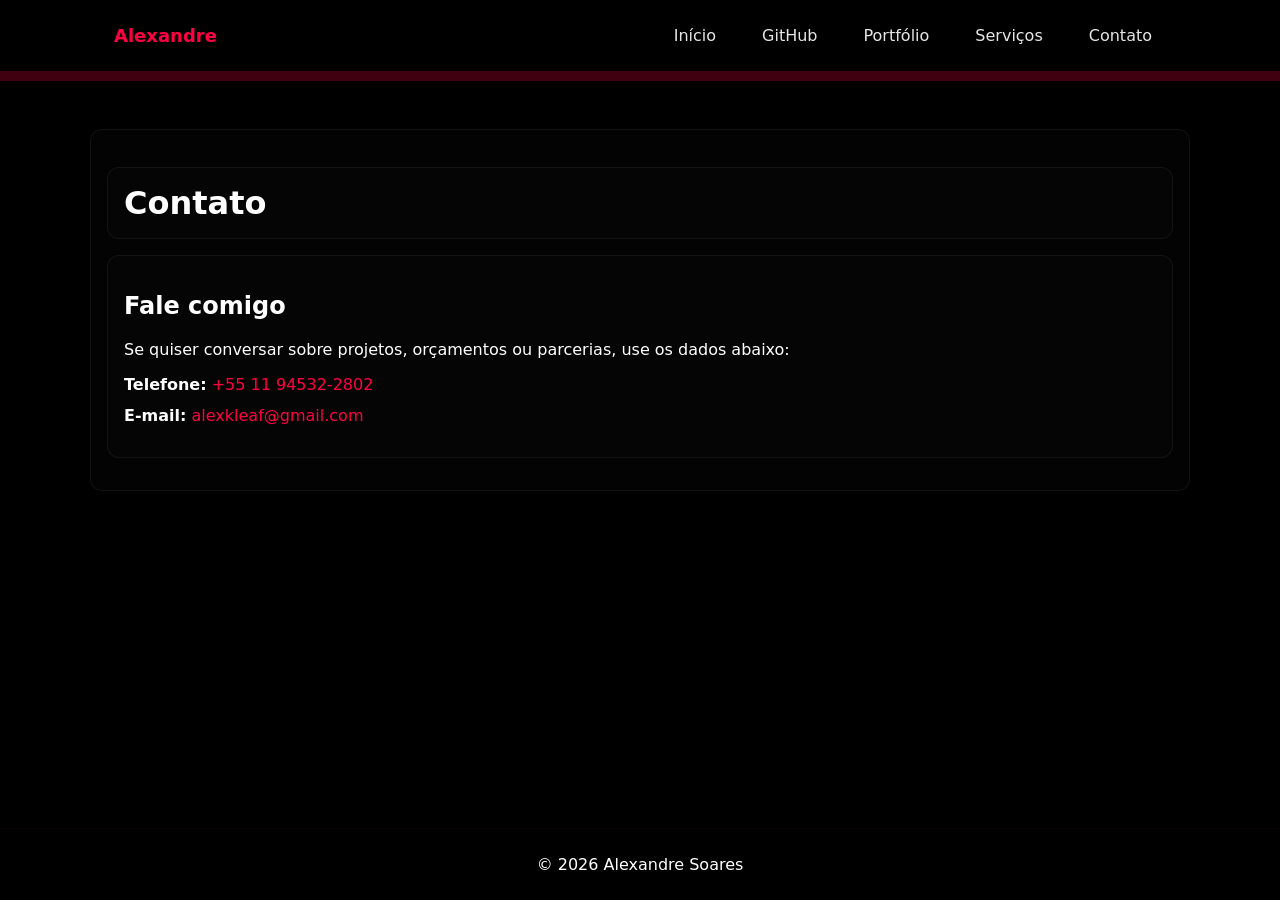
==== contact.html @ 6a393441 "Adicionar nova página de contato" ====
<!doctype html>
<html lang="pt-BR">
<head>
  <meta charset="utf-8">
  <meta name="viewport" content="width=device-width, initial-scale=1">
  <title>Contato — Alexandre Soares</title>
  <link rel="stylesheet" href="css/styles.css">
  <script>
    if (window.innerWidth < 640) {
        window.location.href = "menuMobile.html";
    }
  </script>
</head>
<body>
  <header class="site-header">
    <nav class="nav">
      <a href="index.html" class="logo">Alexandre</a>
      <ul class="nav-list">
        <li><a href="index.html">Início</a></li>
        <li><a href="github.html">GitHub</a></li>
        <li><a href="portfolio.html">Portfólio</a></li>
        <li><a href="services.html">Serviços</a></li>
        <li><a href="contact.html">Contato</a></li>
      </ul>
    </nav>
  </header>

  <main class="container">
    <h1>Contato</h1>
    <section>
      <h2>Fale comigo</h2>
      <p>Se quiser conversar sobre projetos, orçamentos ou parcerias, use os dados abaixo:</p>
      <ul style="list-style:none;padding:0;gap:12px;display:grid;">
        <li><strong>Telefone:</strong> <a href="tel:+5511945322802">+55 11 94532-2802</a></li>
        <li><strong>E-mail:</strong> <a href="mailto:alexkleaf@gmail.com">alexkleaf@gmail.com</a></li>
      </ul>
    </section>
  </main>

  <footer class="site-footer">
    <p>© <span id="yearContact"></span> Alexandre Soares</p>
  </footer>

  <script>
    document.getElementById('yearContact').textContent = new Date().getFullYear();
  </script>
</body>
</html>
---- css/styles.css ----
:root{
  --bg:#000000;
  --neon:#ff0040;
  --text:#ffffff;
}
*{box-sizing:border-box}
html,body{height:100%}
body{
  margin:0;
  font-family:Inter,system-ui,-apple-system,Segoe UI,Roboto,"Helvetica Neue",Arial;
  background:var(--bg);
  color:var(--text);
  -webkit-font-smoothing:antialiased;
  -moz-osx-font-smoothing:grayscale;
}
a{color:var(--neon);text-decoration:none}
a:hover{text-decoration:underline}
.site-header{border-bottom:1px solid rgba(255, 0, 64, 0.253); border-width: 10px;}
.nav{display:flex;align-items:center;justify-content:space-between;padding:18px 24px;max-width:1100px;margin:0 auto}
.logo{font-weight:700;color:var(--neon);font-size:18px}
.nav-list{list-style:none;margin:0;padding:0;display:flex;gap:18px}
.nav-list a{color:var(--text);opacity:0.9}
.container{max-width:1100px;margin:48px auto;padding:0 20px}
.hero{min-height:60vh;display:flex;flex-direction:column;justify-content:center;align-items:center;text-align:center;padding:24px; flex:1; max-width: 1500px;} 
.hero-title{font-size:44px;margin:0;color:var(--text);text-shadow:0 0 16px rgba(255,0,64,0.28)}
.hero-sub{font-size:22px;margin:8px 0 0;color:rgba(255,255,255,0.9)}
.hero-lead{margin-top:12px;color:rgba(255,255,255,0.7)}
.site-footer{text-align:center;padding:24px 0;border-top:1px solid rgba(255,0,64,0.06);margin-top:48px; position: fixed;bottom: 0;left: 0;width: 100%;display:flex;justify-content: center;align-items: center;padding: 10px;} 
.projects{display:grid;grid-template-columns:1fr;gap:20px}
.project{display:flex;gap:18px;align-items:center;padding:16px;border-radius:8px;background:linear-gradient(90deg, rgba(255,0,64,0.04), rgba(255,0,64,0.02));border:1px solid rgba(255,0,64,0.06)}
.thumb{width:140px;height:100px;background:linear-gradient(135deg,var(--neon),#ff6b6b);display:flex;align-items:center;justify-content:center;border-radius:6px;font-weight:700;color:#000;overflow:hidden}
.thumb img{width:100%;height:100%;object-fit:cover}
.project-content h2{margin:0 0 6px}
.services-list{list-style:none;padding:0;margin:0;display:grid;gap:12px}
.services-list li{padding:16px;border-radius:8px;background:rgba(255,0,64,0.02);border:1px solid rgba(255,0,64,0.05)}
@media(min-width:800px){.projects{grid-template-columns:1fr 1fr}.thumb{width:180px;height:120px}}

main, .container, section, article, .project-content, .github-info, .services-list li, .hero, .hero-lead, .container > h1, .container > p {
  border: 1px solid rgba(255,255,255,0.06);
  border-radius: 12px;
  padding: 16px;
  background: rgba(255,255,255,0.01);
  margin-bottom: 16px;
}

.project{padding:0;background:linear-gradient(90deg, rgba(255,0,64,0.04), rgba(255,0,64,0.02));}
.project .project-content{padding:16px;background:transparent;border-radius:0;margin:0}

.nav-list a{
  display:inline-block;
  padding:8px 14px;
  border-radius:999px;
  background:transparent;
  transition:transform .18s ease, background .18s ease, box-shadow .18s ease;
}
.nav-list a:hover{
  transform:translateY(-3px);
  background:rgba(255, 0, 64, 0.24);
  box-shadow:0 8px 20px rgba(255,0,64,0.06);
}

@media (max-width:640px){
  .nav{padding:12px; align-items: center; justify-content:center}
  .nav-list{gap:8px;flex-wrap:wrap}
  .nav a{
    display:inline-block;
    padding:8px 14px;
    border-radius:999px;
    background:rgba(255, 0, 64, 0.24);
    box-shadow:0 8px 20px rgba(255,0,64,0.06);
  }

  .hero {
    padding:12px; 
    min-height:40vh;
  }
  .container a {
    display: inline-block;
    min-width: 150px;

    padding: 10px 14px;
    border-radius: 999px;
    background: rgba(255, 0, 64, 0.24);
    box-shadow: 0 8px 20px rgba(255,0,64,0.06);

    text-align: center;
}
  .site-header{border-bottom:1px solid rgba(255, 0, 64, 0.253); border-width: 10px; justify-content:center; align-items:center;} 
  .site-footer{position: fixed;bottom: 0;left: 0;width: 100%;display:flex;justify-content: center;align-items: center;padding: 10px;}
  main, .container, section, article, .project-content, .github-info, .services-list li {
    padding:12px;
    border-radius:10px;
  }
}
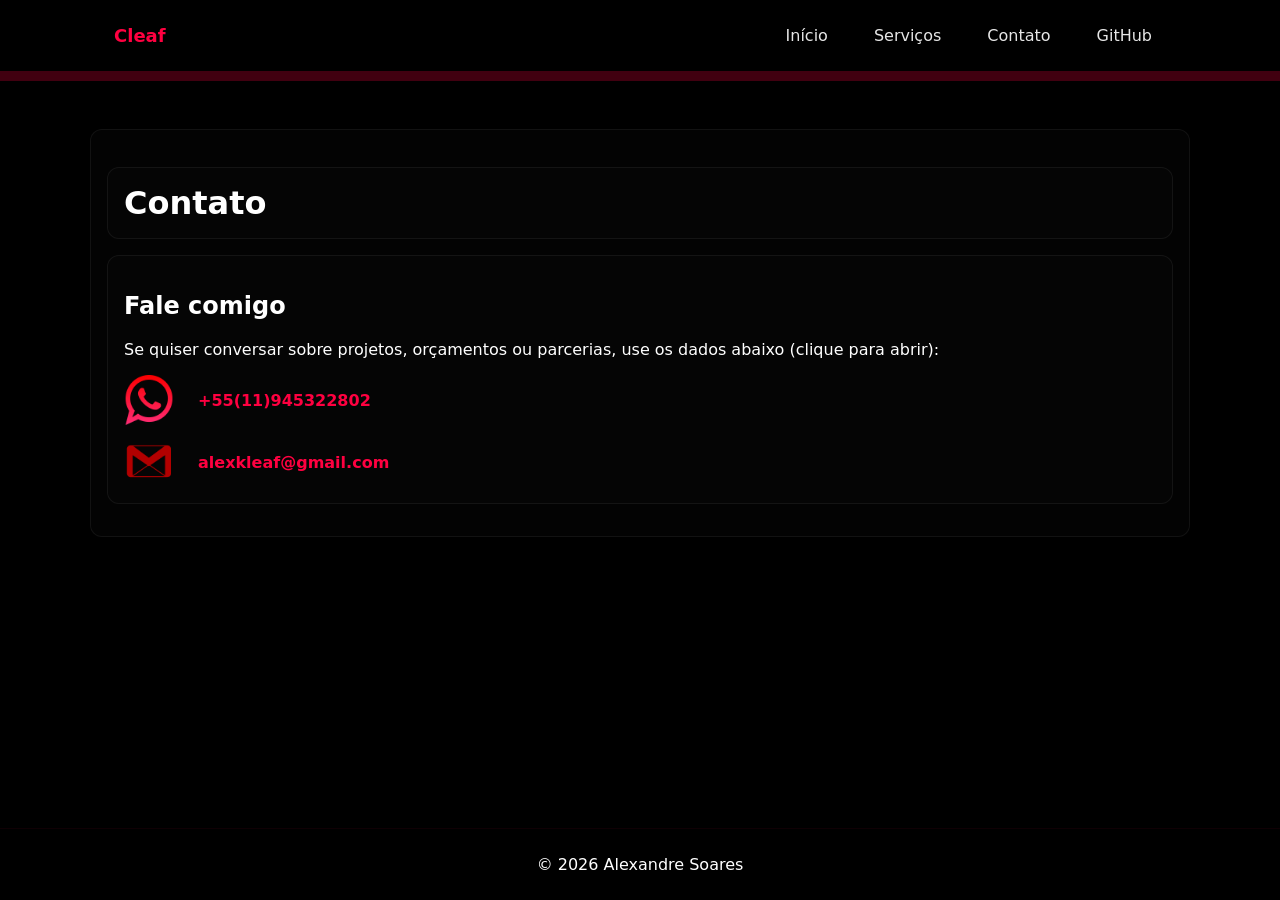
==== commit 5395cfa9: "Atualização do site por completo" ====
--- a/contact.html
+++ b/contact.html
@@ -14,13 +14,12 @@
 <body>
   <header class="site-header">
     <nav class="nav">
-      <a href="index.html" class="logo">Alexandre</a>
+      <a href="index.html" class="logo">Cleaf</a>
       <ul class="nav-list">
         <li><a href="index.html">Início</a></li>
-        <li><a href="github.html">GitHub</a></li>
-        <li><a href="portfolio.html">Portfólio</a></li>
         <li><a href="services.html">Serviços</a></li>
         <li><a href="contact.html">Contato</a></li>
+        <li><a href="https://github.com/cl3af">GitHub</a></li>
       </ul>
     </nav>
   </header>
@@ -29,10 +28,10 @@
     <h1>Contato</h1>
     <section>
       <h2>Fale comigo</h2>
-      <p>Se quiser conversar sobre projetos, orçamentos ou parcerias, use os dados abaixo:</p>
-      <ul style="list-style:none;padding:0;gap:12px;display:grid;">
-        <li><strong>Telefone:</strong> <a href="tel:+5511945322802">+55 11 94532-2802</a></li>
-        <li><strong>E-mail:</strong> <a href="mailto:alexkleaf@gmail.com">alexkleaf@gmail.com</a></li>
+      <p>Se quiser conversar sobre projetos, orçamentos ou parcerias, use os dados abaixo (clique para abrir):</p> 
+      <ul class="contact-list">
+        <li><img src="img/whatsappLogo.webp" class="Whatsapp"><strong><a href="https://wa.me/5511945322802">+55(11)945322802</a></strong></li>
+        <li><img src="img/gmailLogo.png" class="Gmail"><strong><a href="mailto:alexkleaf@gmail.com">alexkleaf@gmail.com</a></strong></li>
       </ul>
     </section>
   </main>
--- a/css/styles.css
+++ b/css/styles.css
@@ -26,13 +26,16 @@
 .hero-sub{font-size:22px;margin:8px 0 0;color:rgba(255,255,255,0.9)}
 .hero-lead{margin-top:12px;color:rgba(255,255,255,0.7)}
 .site-footer{text-align:center;padding:24px 0;border-top:1px solid rgba(255,0,64,0.06);margin-top:48px; position: fixed;bottom: 0;left: 0;width: 100%;display:flex;justify-content: center;align-items: center;padding: 10px;} 
-.projects{display:grid;grid-template-columns:1fr;gap:20px}
-.project{display:flex;gap:18px;align-items:center;padding:16px;border-radius:8px;background:linear-gradient(90deg, rgba(255,0,64,0.04), rgba(255,0,64,0.02));border:1px solid rgba(255,0,64,0.06)}
+.projects{display:grid;grid-template-columns:1fr;gap:20px;justify-items:center}
+.project{display:flex;gap:18px;align-items:center;padding:16px;border-radius:8px;max-width:900px;width:100%;margin:0;background:linear-gradient(90deg, rgba(255,0,64,0.04), rgba(255,0,64,0.02));border:1px solid rgba(255,0,64,0.06)}
 .thumb{width:140px;height:100px;background:linear-gradient(135deg,var(--neon),#ff6b6b);display:flex;align-items:center;justify-content:center;border-radius:6px;font-weight:700;color:#000;overflow:hidden}
-.thumb img{width:100%;height:100%;object-fit:cover}
+.thumb img{width:100%;height:165%;object-fit:cover;}
 .project-content h2{margin:0 0 6px}
 .services-list{list-style:none;padding:0;margin:0;display:grid;gap:12px}
 .services-list li{padding:16px;border-radius:8px;background:rgba(255,0,64,0.02);border:1px solid rgba(255,0,64,0.05)}
+.contact-list{list-style:none;padding:0;display:flex;flex-direction:column;gap:12px;margin:0}
+.contact-list li{display:flex;align-items:center;gap:12px;padding:0}
+.Whatsapp, .Gmail{width:50px;height:50px;margin-right:12px}
 @media(min-width:800px){.projects{grid-template-columns:1fr 1fr}.thumb{width:180px;height:120px}}
 
 main, .container, section, article, .project-content, .github-info, .services-list li, .hero, .hero-lead, .container > h1, .container > p {
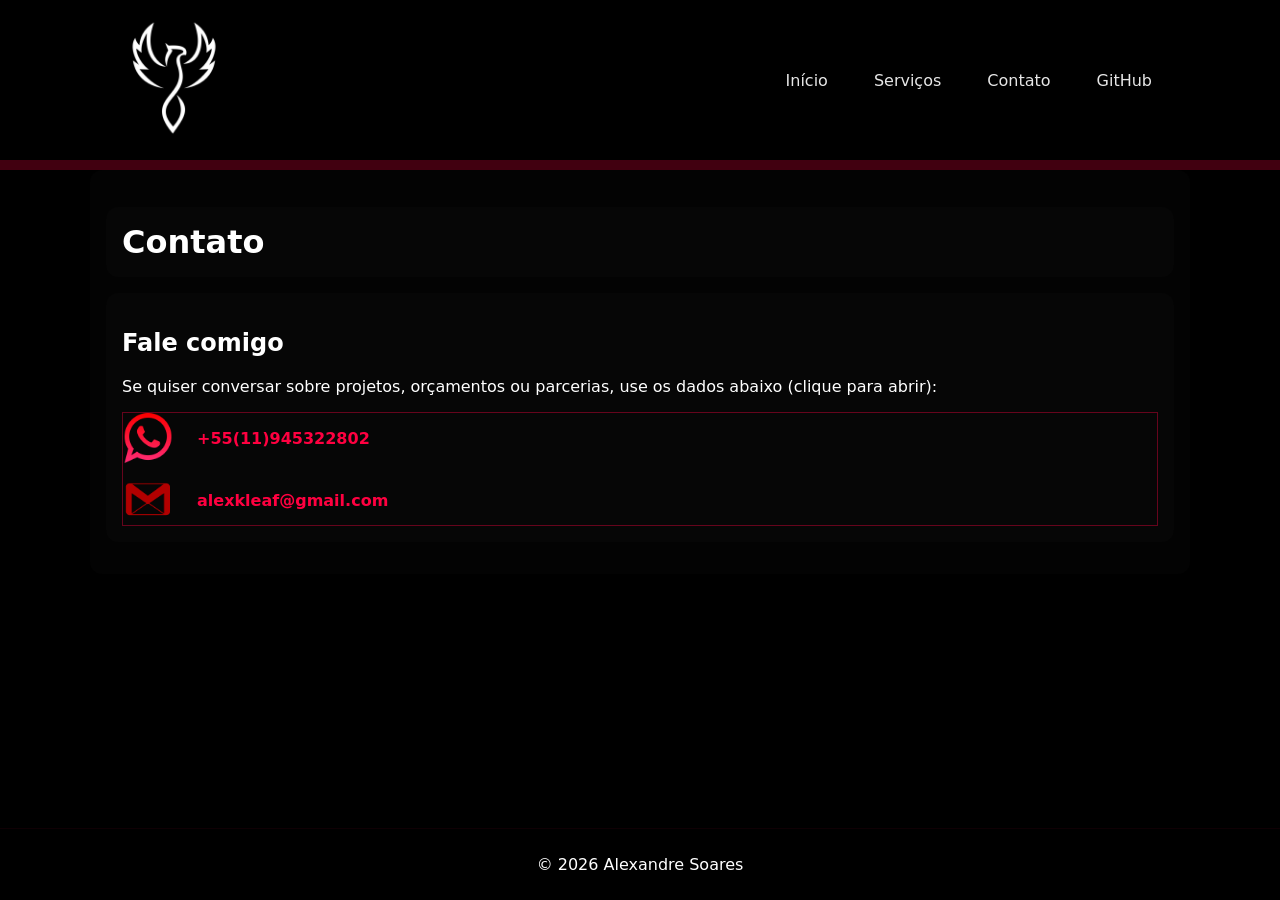
==== commit 11416b86: "Adição da logo no site" ====
--- a/contact.html
+++ b/contact.html
@@ -14,7 +14,7 @@
 <body>
   <header class="site-header">
     <nav class="nav">
-      <a href="index.html" class="logo">Cleaf</a>
+      <a href="index.html" class ="logo"><img src="img/logoVirtusForge.png" alt="Logo"></a>
       <ul class="nav-list">
         <li><a href="index.html">Início</a></li>
         <li><a href="services.html">Serviços</a></li>
--- a/css/styles.css
+++ b/css/styles.css
@@ -1,97 +1,400 @@
-:root{
-  --bg:#000000;
-  --neon:#ff0040;
-  --text:#ffffff;
-}
-*{box-sizing:border-box}
-html,body{height:100%}
-body{
-  margin:0;
-  font-family:Inter,system-ui,-apple-system,Segoe UI,Roboto,"Helvetica Neue",Arial;
-  background:var(--bg);
-  color:var(--text);
-  -webkit-font-smoothing:antialiased;
-  -moz-osx-font-smoothing:grayscale;
-}
-a{color:var(--neon);text-decoration:none}
-a:hover{text-decoration:underline}
-.site-header{border-bottom:1px solid rgba(255, 0, 64, 0.253); border-width: 10px;}
-.nav{display:flex;align-items:center;justify-content:space-between;padding:18px 24px;max-width:1100px;margin:0 auto}
-.logo{font-weight:700;color:var(--neon);font-size:18px}
-.nav-list{list-style:none;margin:0;padding:0;display:flex;gap:18px}
-.nav-list a{color:var(--text);opacity:0.9}
-.container{max-width:1100px;margin:48px auto;padding:0 20px}
-.hero{min-height:60vh;display:flex;flex-direction:column;justify-content:center;align-items:center;text-align:center;padding:24px; flex:1; max-width: 1500px;} 
-.hero-title{font-size:44px;margin:0;color:var(--text);text-shadow:0 0 16px rgba(255,0,64,0.28)}
-.hero-sub{font-size:22px;margin:8px 0 0;color:rgba(255,255,255,0.9)}
-.hero-lead{margin-top:12px;color:rgba(255,255,255,0.7)}
-.site-footer{text-align:center;padding:24px 0;border-top:1px solid rgba(255,0,64,0.06);margin-top:48px; position: fixed;bottom: 0;left: 0;width: 100%;display:flex;justify-content: center;align-items: center;padding: 10px;} 
-.projects{display:grid;grid-template-columns:1fr;gap:20px;justify-items:center}
-.project{display:flex;gap:18px;align-items:center;padding:16px;border-radius:8px;max-width:900px;width:100%;margin:0;background:linear-gradient(90deg, rgba(255,0,64,0.04), rgba(255,0,64,0.02));border:1px solid rgba(255,0,64,0.06)}
-.thumb{width:140px;height:100px;background:linear-gradient(135deg,var(--neon),#ff6b6b);display:flex;align-items:center;justify-content:center;border-radius:6px;font-weight:700;color:#000;overflow:hidden}
-.thumb img{width:100%;height:165%;object-fit:cover;}
-.project-content h2{margin:0 0 6px}
-.services-list{list-style:none;padding:0;margin:0;display:grid;gap:12px}
-.services-list li{padding:16px;border-radius:8px;background:rgba(255,0,64,0.02);border:1px solid rgba(255,0,64,0.05)}
-.contact-list{list-style:none;padding:0;display:flex;flex-direction:column;gap:12px;margin:0}
-.contact-list li{display:flex;align-items:center;gap:12px;padding:0}
-.Whatsapp, .Gmail{width:50px;height:50px;margin-right:12px}
-@media(min-width:800px){.projects{grid-template-columns:1fr 1fr}.thumb{width:180px;height:120px}}
-
-main, .container, section, article, .project-content, .github-info, .services-list li, .hero, .hero-lead, .container > h1, .container > p {
-  border: 1px solid rgba(255,255,255,0.06);
+:root {
+  --bg: #000000;
+  --neon: #ff0040;
+  --text: #ffffff;
+}
+
+/*RESET*/
+
+* {
+  box-sizing: border-box;
+}
+
+html,
+body {
+  height: 100%;
+}
+
+body {
+  margin: 0;
+  font-family: Inter, system-ui, -apple-system, Segoe UI, Roboto, "Helvetica Neue", Arial;
+  background: var(--bg);
+  color: var(--text);
+  -webkit-font-smoothing: antialiased;
+  -moz-osx-font-smoothing: grayscale;
+}
+
+/*LINKS */
+
+a {
+  color: var(--neon);
+  text-decoration: none;
+}
+
+a:hover {
+  text-decoration: underline;
+}
+
+/* HEADER / NAVEGAÇÃO */
+
+.logo img {
+  width: 120px; 
+  height: 120px;
+}
+
+.site-header {
+  border-bottom: 10px solid rgba(255, 0, 64, 0.253);
+}
+
+.nav {
+  display: flex;
+  justify-content: space-between;
+  align-items: center;
+
+  max-width: 1100px;
+  margin: 0 auto;
+  padding: 18px 24px;
+}
+
+.nav-list {
+  display: flex;
+  gap: 18px;
+
+  list-style: none;
+  margin: 0;
+  padding: 0;
+}
+
+.nav-list a {
+  display: inline-block;
+  padding: 8px 14px;
+
+  color: var(--text);
+  opacity: .9;
+
+  border: 0px; 
+  border-radius: 999px;
+  transition: .18s ease;
+}
+
+.nav-list a:hover {
+  transform: translateY(-3px);
+  background: rgba(255, 0, 64, .24);
+  box-shadow: 0 8px 20px rgba(255, 0, 64, .06);
+}
+
+/*HERO */
+
+.hero {
+  display: flex;
+  flex-direction: column;
+  justify-content: center;
+  align-items: center;
+
+  min-height: 60vh;
+  max-width: 1500px;
+  padding: 24px;
+
+  text-align: center;
+  flex: 1;
+}
+
+.hero-title {
+  margin: 0;
+  font-size: 44px;
+  color: var(--text);
+
+  text-shadow: 0 0 16px rgba(255, 0, 64, .28);
+}
+
+.hero-sub {
+  margin-top: 8px;
+  font-size: 22px;
+  color: rgba(255,255,255,.9);
+}
+
+.hero-lead {
+  margin-top: 12px;
+  color: rgba(255,255,255,.7);
+}
+
+/*CONTAINER*/
+
+.container {
+  max-width: 1100px;
+  margin: 0px auto;
+  padding: 0 20px;
+}
+
+/*CARDS*/
+
+main,
+.container,
+section,
+article,
+.project-content,
+.github-info,
+.services-list li,
+.hero,
+.hero-lead,
+.container > h1,
+.container > p {
+  margin-bottom: 16px;
+  padding: 16px;
+
+  border: 0px solid rgba(255,255,255,.06);
   border-radius: 12px;
+
+  background: rgba(255,255,255,.01);
+}
+
+/*PROJETOS */
+
+.projects {
+  display: grid;
+  grid-template-columns: 1fr;
+  justify-items: center;
+  gap: 50px;
+  border: 1px solid rgba(255,255,255,.06);
+}
+
+.project {
+  display: flex;
+  flex-direction: column;
+  align-items: center;
+  gap: 16px;
+
+  width: 100%;
+  max-width: 900px;
+
+  margin: 0;
+  padding: 10px;
+
+  border: 1px solid rgba(255,0,64,.06);
+  border-radius: 8px;
+
+  background: rgba(24, 24, 24, 0.089);
+}
+
+.project-content {
+  margin: 0;
+  padding: 10px;
+
+  background: transparent;
+  border-radius: 0;
+}
+
+.project-content h2 {
+  margin: 10px 0;
+}
+
+.thumb {
+  display: flex;
+  justify-content: center;
+  align-items: center;
+
+  width: 140px;
+  height: 100px;
+
+  overflow: hidden;
+
+  color: #000;
+  font-weight: 700;
+
+  border-radius: 6px;
+
+  background: linear-gradient(135deg, var(--neon), #ff6b6b);
+}
+
+.thumb img {
+  width: 100%;
+  height: 165%;
+  object-fit: cover;
+}
+
+/*SERVIÇOS */
+
+.services-list {
+  display: grid;
+  gap: 12px;
+
+  list-style: none;
+  margin: 0;
+  padding: 0;
+  border: 1px solid rgba(255, 0, 64, 0.384);
+}
+
+.services-list li {
   padding: 16px;
-  background: rgba(255,255,255,0.01);
-  margin-bottom: 16px;
-}
-
-.project{padding:0;background:linear-gradient(90deg, rgba(255,0,64,0.04), rgba(255,0,64,0.02));}
-.project .project-content{padding:16px;background:transparent;border-radius:0;margin:0}
-
-.nav-list a{
-  display:inline-block;
-  padding:8px 14px;
-  border-radius:999px;
-  background:transparent;
-  transition:transform .18s ease, background .18s ease, box-shadow .18s ease;
-}
-.nav-list a:hover{
-  transform:translateY(-3px);
-  background:rgba(255, 0, 64, 0.24);
-  box-shadow:0 8px 20px rgba(255,0,64,0.06);
-}
-
-@media (max-width:640px){
-  .nav{padding:12px; align-items: center; justify-content:center}
-  .nav-list{gap:8px;flex-wrap:wrap}
-  .nav a{
-    display:inline-block;
-    padding:8px 14px;
-    border-radius:999px;
-    background:rgba(255, 0, 64, 0.24);
-    box-shadow:0 8px 20px rgba(255,0,64,0.06);
+
+  border: 1px solid rgba(255,0,64,.05);
+  border-radius: 8px;
+
+  background: rgba(255,0,64,.02);
+
+}
+
+.services-list li del{
+  color: rgba(255,0,64,.4); 
+}
+
+/*CONTATO*/
+
+.contact-list {
+  display: flex;
+  flex-direction: column;
+  gap: 12px;
+
+  list-style: none;
+  margin: 0;
+  padding: 0;
+  border: 1px solid rgba(255, 0, 64, 0.384);
+}
+
+.contact-list li {
+  display: flex;
+  align-items: center;
+  gap: 12px;
+}
+
+.Whatsapp,
+.Gmail {
+  width: 50px;
+  height: 50px;
+  margin-right: 12px;
+}
+
+/*FOOTER*/
+
+.site-footer {
+  position: fixed;
+  bottom: 0;
+  left: 0;
+
+  display: flex;
+  justify-content: center;
+  align-items: center;
+
+  width: 100%;
+  padding: 10px;
+
+  text-align: center;
+
+  border-top: 1px solid rgba(255,0,64,.06);
+}
+
+/*DESKTOP */
+
+@media (min-width: 800px) {
+
+  .projects {
+    grid-template-columns: 1fr 1fr;
+  }
+
+  .thumb {
+    width: 180px;
+    height: 120px;
+  }
+
+}
+
+/*MOBILE*/
+
+@media (max-width: 640px) {
+
+  .logo {
+  width: 150px; 
+  height: 150px;
+}
+
+  .nav {
+    justify-content: center;
+    align-items: center;
+    padding: 12px;
+  }
+
+  .nav-list {
+    gap: 8px;
+    flex-wrap: wrap;
+  }
+
+  .nav a {
+    display: inline-block;
+    padding: 8px 14px;
+
+    border-radius: 999px;
+
+    background: rgba(255,0,64,.24);
+    box-shadow: 0 8px 20px rgba(255,0,64,.06);
   }
 
   .hero {
-    padding:12px; 
-    min-height:40vh;
-  }
+    min-height: 10vh;
+    padding: 0px;
+  }
+
   .container a {
     display: inline-block;
+
     min-width: 150px;
-
     padding: 10px 14px;
+
+    text-align: center;
+
     border-radius: 999px;
-    background: rgba(255, 0, 64, 0.24);
-    box-shadow: 0 8px 20px rgba(255,0,64,0.06);
-
-    text-align: center;
-}
-  .site-header{border-bottom:1px solid rgba(255, 0, 64, 0.253); border-width: 10px; justify-content:center; align-items:center;} 
-  .site-footer{position: fixed;bottom: 0;left: 0;width: 100%;display:flex;justify-content: center;align-items: center;padding: 10px;}
-  main, .container, section, article, .project-content, .github-info, .services-list li {
-    padding:12px;
-    border-radius:10px;
-  }
-}
+
+    background: rgba(255,0,0,.24);
+    box-shadow: 0 8px 20px rgba(255,0,64,.06);
+  }
+
+    .container {
+    margin-top: 0px auto; 
+    background: rgba(0, 0, 0, 0.24);
+  }
+
+  .site-header {
+    border-bottom: 10px solid rgba(255,0,64,.253);
+  }
+
+  main,
+  .container,
+  section,
+  article,
+  .project-content,
+  .github-info,
+  .services-list li {
+    padding: 12px;
+    border-radius: 10px;
+  }
+
+}
+
+/*VIEW TRANSITIONS*/
+
+@view-transition {
+  navigation: auto;
+}
+
+@keyframes saindo {
+  to {
+    transform: translateX(-100%);
+  }
+}
+
+@keyframes entrando {
+  from {
+    transform: translateX(100%);
+  }
+}
+
+::view-transition-group(root) {
+  animation-duration: 1s;
+}
+
+::view-transition-old(root) {
+  animation-name: saindo;
+}
+
+::view-transition-new(root) {
+  animation-name: entrando;
+}
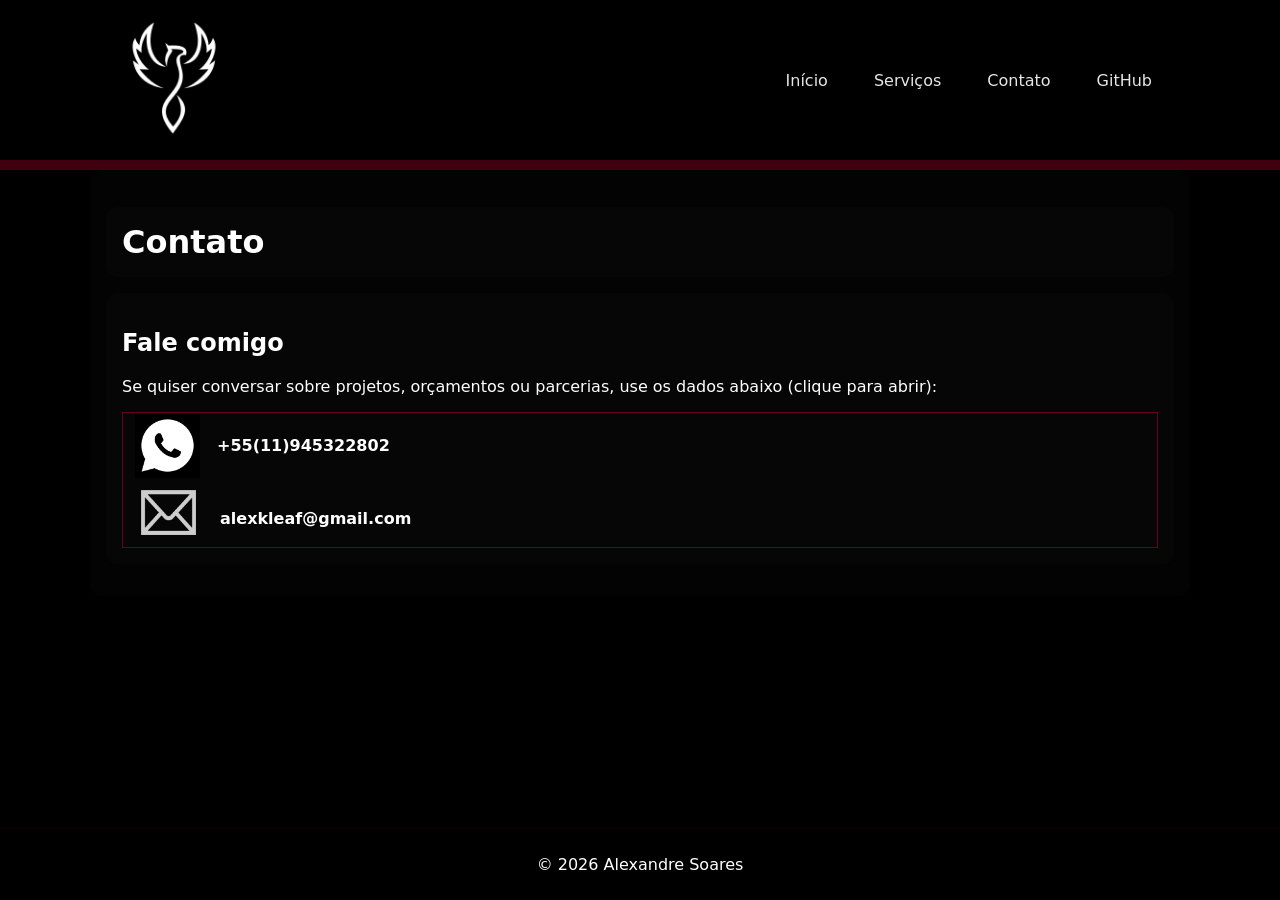
==== commit b859e998: "Mudanças nas imagens da lista de contatos" ====
--- a/contact.html
+++ b/contact.html
@@ -30,7 +30,7 @@
       <h2>Fale comigo</h2>
       <p>Se quiser conversar sobre projetos, orçamentos ou parcerias, use os dados abaixo (clique para abrir):</p> 
       <ul class="contact-list">
-        <li><img src="img/whatsappLogo.webp" class="Whatsapp"><strong><a href="https://wa.me/5511945322802">+55(11)945322802</a></strong></li>
+        <li><img src="img/whatsappLogo.png" class="Whatsapp"><strong><a href="https://wa.me/5511945322802">+55(11)945322802</a></strong></li>
         <li><img src="img/gmailLogo.png" class="Gmail"><strong><a href="mailto:alexkleaf@gmail.com">alexkleaf@gmail.com</a></strong></li>
       </ul>
     </section>
--- a/css/styles.css
+++ b/css/styles.css
@@ -257,11 +257,23 @@
   gap: 12px;
 }
 
-.Whatsapp,
+.contact-list li a{
+  color: var(--text); 
+}
+
+.Whatsapp{
+  width: 65px;
+  height: 65px;
+  margin-right: 5px;
+  margin-left: 12px; 
+}
+
 .Gmail {
-  width: 50px;
-  height: 50px;
+  width: 55px;
+  height: 45px;
   margin-right: 12px;
+  margin-left: 18px; 
+  margin-bottom: 12px;
 }
 
 /*FOOTER*/
@@ -308,6 +320,7 @@
 }
 
   .nav {
+    display: flex; 
     justify-content: center;
     align-items: center;
     padding: 12px;
@@ -318,7 +331,7 @@
     flex-wrap: wrap;
   }
 
-  .nav a {
+  .nav-list a {
     display: inline-block;
     padding: 8px 14px;
 
@@ -348,7 +361,7 @@
   }
 
     .container {
-    margin-top: 0px auto; 
+    margin-top: 0 auto; 
     background: rgba(0, 0, 0, 0.24);
   }
 
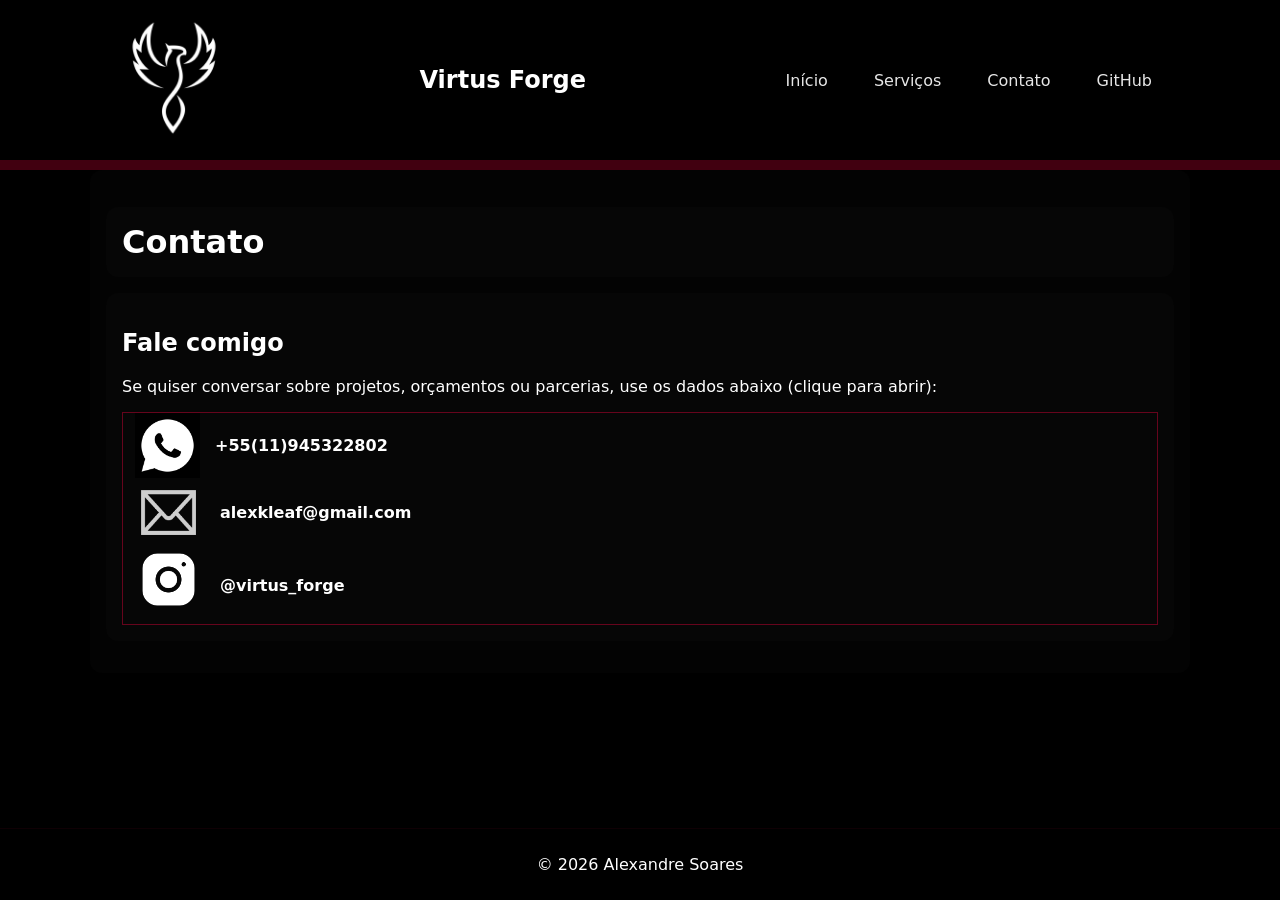
==== commit 9baeb45c: "Adição do instagram da marca Virtus Forge e do título da marca no header" ====
--- a/contact.html
+++ b/contact.html
@@ -15,6 +15,7 @@
   <header class="site-header">
     <nav class="nav">
       <a href="index.html" class ="logo"><img src="img/logoVirtusForge.png" alt="Logo"></a>
+      <h1>Virtus Forge</h1>
       <ul class="nav-list">
         <li><a href="index.html">Início</a></li>
         <li><a href="services.html">Serviços</a></li>
@@ -32,6 +33,7 @@
       <ul class="contact-list">
         <li><img src="img/whatsappLogo.png" class="Whatsapp"><strong><a href="https://wa.me/5511945322802">+55(11)945322802</a></strong></li>
         <li><img src="img/gmailLogo.png" class="Gmail"><strong><a href="mailto:alexkleaf@gmail.com">alexkleaf@gmail.com</a></strong></li>
+        <li><img src="img/instagramLogo.png" class="Instagram"><strong><a href="https://www.instagram.com/virtus_forge/">@virtus_forge</a></strong></li>
       </ul>
     </section>
   </main>
--- a/css/styles.css
+++ b/css/styles.css
@@ -264,7 +264,7 @@
 .Whatsapp{
   width: 65px;
   height: 65px;
-  margin-right: 5px;
+  margin-right: 3px;
   margin-left: 12px; 
 }
 
@@ -273,9 +273,15 @@
   height: 45px;
   margin-right: 12px;
   margin-left: 18px; 
+}
+
+.Instagram {
+  width: 65px;
+  height: 65px;
+  margin-right: 7px;
+  margin-left: 13px; 
   margin-bottom: 12px;
 }
-
 /*FOOTER*/
 
 .site-footer {
@@ -313,6 +319,121 @@
 /*MOBILE*/
 
 @media (max-width: 640px) {
+
+  .mobile-nav{
+    display:flex;
+    flex-direction:column;
+    align-items:center;
+    justify-content:center;
+
+    width:100%;
+    gap:20px;
+}
+
+.logo {
+    width: 150px;
+    height: auto;
+}
+
+.menu-btn{
+
+    display:flex;
+
+    flex-direction:column;
+    justify-content:center;
+    align-items:center;
+
+    width:50px;
+    height:50px;
+
+    cursor:pointer;
+
+    border:none;
+    background:none;
+
+}
+
+.menu-btn span{
+
+    width:28px;
+    height:3px;
+
+    margin:3px 0;
+
+    border-radius:999px;
+
+    background:white;
+
+    transition:.35s;
+
+}
+
+.menu-btn.active span:nth-child(1){
+
+    transform:
+        rotate(45deg)
+        translate(6px,6px);
+
+}
+
+.menu-btn.active span:nth-child(2){
+
+    opacity:0;
+
+}
+
+.menu-btn.active span:nth-child(3){
+
+    transform:
+        rotate(-45deg)
+        translate(6px,-6px);
+
+}
+
+.mobile-menu{
+    display:flex;
+    flex-direction:column;
+    align-items:center;
+
+    width:100%;
+
+    gap:12px;
+
+    list-style:none;
+    padding:0;
+    margin:0;
+
+    max-height:0;
+    overflow:hidden;
+    opacity:0;
+
+    transition:
+        max-height .4s ease,
+        opacity .3s ease;
+}
+
+.mobile-menu a{
+
+   display: inline-block;
+
+    min-width: 150px;
+    padding: 10px 14px;
+
+    text-align: center;
+
+    border-radius: 999px;
+
+    background: rgba(255,0,0,.24);
+    box-shadow: 0 8px 20px rgba(255,0,64,.06);
+}
+
+.mobile-menu.active{
+
+    max-height:400px;
+
+    opacity:1;
+
+}
 
   .logo {
   width: 150px; 
